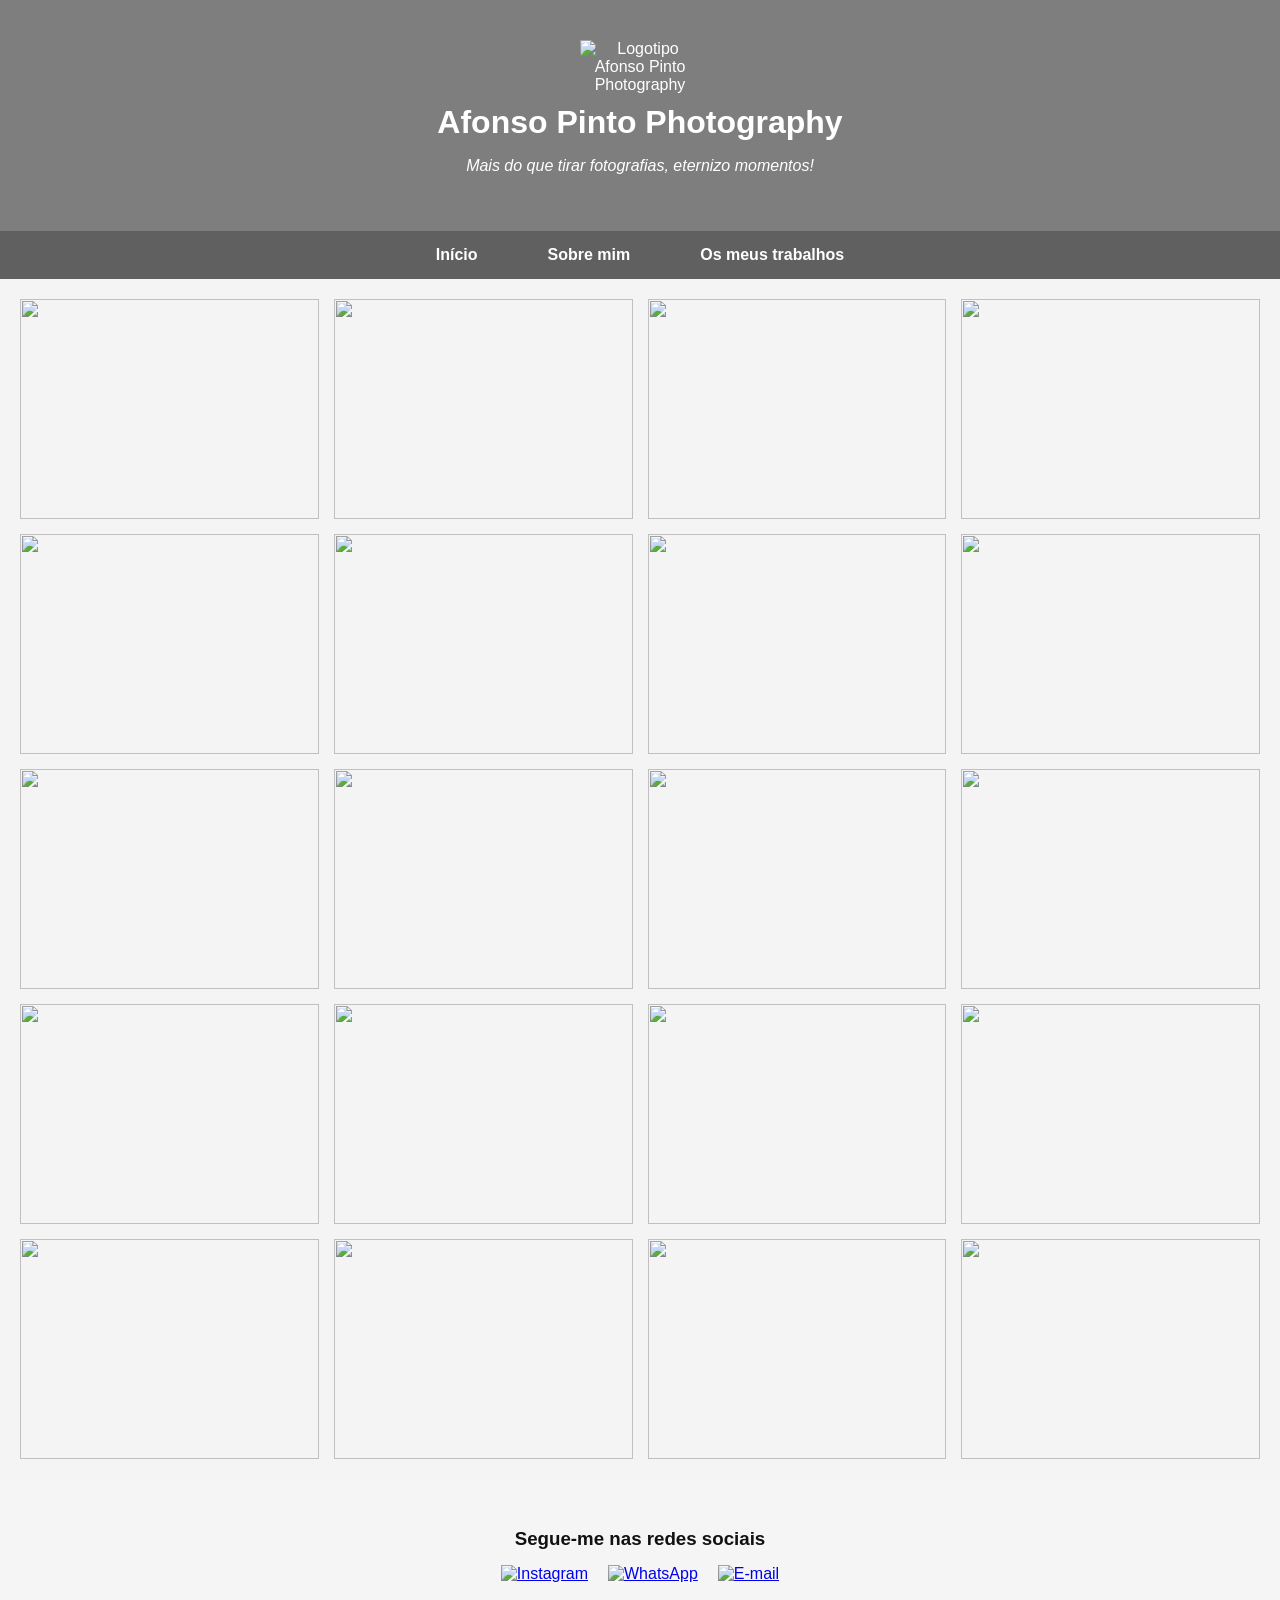
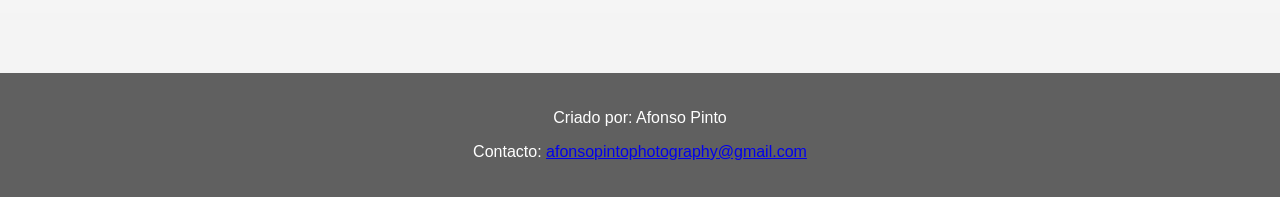
==== osmeustrabalhos.html @ 2431ae3b "pages" ====
<!DOCTYPE html>
<html lang="pt">

<head>
  <link rel="icon" href="imagens favicon/favicon.ico.jpeg" type="image/x-icon">
<meta charset="UTF-8">
<meta name="viewport" content="width=device-width, initial-scale=1.0">
<title>Os meus trabalhos | Afonso Pinto Photography</title>
<link rel="stylesheet" type="text/css" href="style.css">
</head>

<body>

<header class="banner">

    <!-- LOGOTIPO -->
    <img src="imagens inicio/logo afonso pinto photography.png" alt="Logotipo Afonso Pinto Photography" class="logo">

    <div class="titulo">
        <h1>Afonso Pinto Photography</h1>
        <p>Mais do que tirar fotografias, eternizo momentos!</p>
    </div>

</header>


<nav>
    <ul>
       <li><a href="index.html">Início</a></li>
       <li><a href="sobremim.html">Sobre mim</a></li>
        <li><a href="osmeustrabalhos.html">Os meus trabalhos</a></li>
    </ul>
</nav>

<div class="galeria">

<img src="imagens o meu trabalho/1.JPG" onclick="abrirImagem(this)">
<img src="imagens o meu trabalho/2.JPG" onclick="abrirImagem(this)">
<img src="imagens o meu trabalho/3.jpeg" onclick="abrirImagem(this)">
<img src="imagens o meu trabalho/4.jpeg" onclick="abrirImagem(this)">
<img src="imagens o meu trabalho/5.jpg" onclick="abrirImagem(this)">
<img src="imagens o meu trabalho/6.jpg" onclick="abrirImagem(this)">
<img src="imagens o meu trabalho/7.JPG" onclick="abrirImagem(this)">
<img src="imagens o meu trabalho/8.JPG" onclick="abrirImagem(this)">
<img src="imagens o meu trabalho/9.JPG" onclick="abrirImagem(this)">
<img src="imagens o meu trabalho/10.JPG" onclick="abrirImagem(this)">
<img src="imagens o meu trabalho/11.JPG" onclick="abrirImagem(this)">
<img src="imagens o meu trabalho/12.JPG" onclick="abrirImagem(this)">
<img src="imagens o meu trabalho/13.JPG" onclick="abrirImagem(this)">
<img src="imagens o meu trabalho/14.JPG" onclick="abrirImagem(this)">
<img src="imagens o meu trabalho/15.JPG" onclick="abrirImagem(this)">
<img src="imagens o meu trabalho/16.JPG" onclick="abrirImagem(this)">
<img src="imagens o meu trabalho/17.JPG" onclick="abrirImagem(this)">
<img src="imagens o meu trabalho/18.JPG" onclick="abrirImagem(this)">
<img src="imagens o meu trabalho/19.jpg" onclick="abrirImagem(this)">
<img src="imagens o meu trabalho/20.jpg" onclick="abrirImagem(this)">

</div>

<!-- LIGHTBOX -->
<div id="lightbox">
<span class="fechar" onclick="fecharImagem()">✖</span>
<span class="seta esquerda" onclick="anterior()">❮</span>
<img id="lightbox-img">
<span class="seta direita" onclick="proxima()">❯</span>
</div>

<!-- NOVA SECÇÃO REDES SOCIAIS -->
<section class="redes-sociais">
    <h3>Segue-me nas redes sociais</h3>

    <div class="icones-redes">
        <a href="https://www.instagram.com/afonsopinto_photography/" target="_blank">
            <img src="imagens contactos/iconinsta.png" alt="Instagram" class="icone">
        </a>

        <a href="https://wa.me/351931894827" target="_blank">
            <img src="imagens contactos/iconwpp.png" alt="WhatsApp" class="icone">
        </a>

        <a href="mailto:afonsopintophotography@gmail.com" target="_blank">
            <img src="imagens contactos/icone-mail.png" alt="E-mail" class="icone">
        </a>
    </div>
</section>

<footer>
<p>Criado por: Afonso Pinto</p>
<p>Contacto: <a href="mailto:afonsopintophotography@gmail.com">afonsopintophotography@gmail.com</a></p>
</footer>

<script>

let imagens = document.querySelectorAll(".galeria img");
let lightbox = document.getElementById("lightbox");
let lightboxImg = document.getElementById("lightbox-img");

let indexAtual = 0;

function abrirImagem(img){
    indexAtual = [...imagens].indexOf(img);
    lightbox.style.display="flex";
    lightboxImg.src = img.src;
}

function fecharImagem(){
    lightbox.style.display="none";
}

function proxima(){
    indexAtual++;
    if(indexAtual >= imagens.length) indexAtual = 0;
    lightboxImg.src = imagens[indexAtual].src;
}

function anterior(){
    indexAtual--;
    if(indexAtual < 0) indexAtual = imagens.length-1;
    lightboxImg.src = imagens[indexAtual].src;
}

/* fechar com ESC */
document.addEventListener("keydown", function(e){
    if(e.key==="Escape") fecharImagem();
});

</script>

</body>
</html>
---- style.css ----
body{
  margin:0;
  font-family:'Poppins',sans-serif;
  background:rgb(172, 172, 172);
  color:#111;
}

/* ---------- HEADER PREMIUM ---------- */

.banner{
  display:flex;
  align-items:center;
  justify-content:center;
  flex-direction:column;
  padding:40px 20px;
}

.logo{
  width:120px;
}

.titulo h1{
  margin:10px 0 0;
  font-weight:600;
  text-align: center;
}

nav{
  text-align:center;
  margin-bottom:0; /* Removido espaço extra abaixo do menu */
}

nav ul{
  list-style:none;
  padding:0;
  margin:0;
}

nav li{
  display:inline-block;
  margin:0 15px;
}

nav a{
  text-decoration:none;
  color:#111;
  font-weight:500;
}

/* ---------- HERO CINEMATIC ---------- */

.hero{
  width:100%;
  height:60vh; /* Altura menor para que fique logo abaixo do menu */
  overflow:hidden;
  display:flex;
  align-items:flex-start; /* Coloca a imagem mais para cima */
  justify-content:center;
}

.hero img{
  width:100%;
  height:100%;
  object-fit:contain; /* Garante que a imagem apareça completa sem cortar */
}

/* ---------- MEDIA GRID ---------- */

.media-container{
  display:flex;
  justify-content:center;
  gap:40px;
  flex-wrap:wrap;
  margin:80px auto;
}

.media-box{
  width:280px;
  height:500px;
  overflow:hidden;
  border-radius:18px;
  box-shadow:0 20px 50px rgba(0,0,0,0.15);
  transition:0.5s;
  opacity:0;
  transform:translateY(40px);
}

.media-box.show{
  opacity:1;
  transform:translateY(0);
}

.media-box:hover{
  transform:translateY(-10px);
}

.media-box img, .media-box video{
  width:100%;
  height:100%;
  object-fit:cover;
  border-radius:18px;
}

/* ---------- TEXTO CINEMATIC ---------- */

.media-texto{
  max-width:700px;
  margin:120px auto;
  text-align:justify;
  padding:0 20px;
}

.media-texto h2{
  font-size:34px;
  margin-bottom:20px;
}

.media-texto p{
  font-size:18px;
  color:#2e2e2e;
  line-height:1.8;
}

/* RESPONSIVO */

@media(max-width:768px){
  .hero{
    height:50vh;
  }
  .media-container{
    flex-direction:column;
    align-items:center;
  }
}

/* VIDEO NORMAL */
.media-box video{
  width:100%;
  height:100%;
  object-fit:cover;
  border-radius:18px;
}

/* VIDEO EM FULLSCREEN */
.media-box video:fullscreen{
  width:100vw;
  height:100vh;
  object-fit:contain;
  background:black;
  border-radius:0;
}

/* Compatibilidade browsers */
.media-box video:-webkit-full-screen{
  object-fit:contain;
  background:black;
}

.media-box video:-ms-fullscreen{
  object-fit:contain;
  background:black;
}

footer{
  text-align:center;
  padding:40px;
  background:rgb(110, 110, 110);
  color:rgb(0, 0, 0);
}

/* ---------- SOBRE MIM ESTILO CINEMATIC ---------- */

.sobre-mim{
  max-width:1000px;
  margin:100px auto;
  padding:0 20px;
  text-align:center;
}

.sobre-mim h2{
  font-size:34px;
  margin-bottom:50px;
}

.conteudo-sobre{
  display:flex;
  align-items:stretch; /* importante */
  justify-content:center;
  gap:50px;
  flex-wrap:wrap;
}

/* FAZ O TEXTO TER A MESMA ALTURA DA FOTO */
.texto-sobre{
  max-width:500px;
  text-align:justify;
  display:flex;
  flex-direction:column;
  justify-content:center; /* centraliza o texto verticalmente */
}

.foto-perfil{
  width:280px;
  height:380px;
  overflow:hidden;
  border-radius:18px;
  box-shadow:0 20px 50px rgba(0,0,0,0.15);
}

.foto-perfil img{
  width:100%;
  height:100%;
  object-fit:cover;
}

.texto-sobre p{
  font-size:18px;
  color:#2e2e2e;
  line-height:1.8;
}

/* RESPONSIVO */

@media(max-width:768px){
  .conteudo-sobre{
    flex-direction:column;
    text-align:center;
  }

  .texto-sobre{
    text-align:justify;
  }
}

.media-box img {
  transition: transform 0.3s ease;
}

.media-box img:hover {
  transform: scale(1.05);
}

/* ===== GALERIA ===== */

.galeria{
    display:grid;
    grid-template-columns:repeat(4,1fr); /* linha com 4 imagens */
    gap:15px;
    padding:20px;
}

/* imagens todas iguais */
.galeria img{
    width:100%;
    height:220px;
    object-fit:cover; /* corta imagem mantendo proporção */
    cursor:pointer;
    transition:0.3s;
}

/* zoom ao passar o mouse */
.galeria img:hover{
    transform:scale(1.08);
}

/* ===== LIGHTBOX FULLSCREEN ===== */

#lightbox{
    position:fixed;
    top:0;
    left:0;
    width:100%;
    height:100%;
    background:rgba(0,0,0,0.9);
    display:none;
    justify-content:center;
    align-items:center;
    z-index:999;
}

#lightbox img{
    max-width:90%;
    max-height:90%;
}

/* botão fechar */
.fechar{
    position:absolute;
    top:20px;
    right:30px;
    color:white;
    font-size:30px;
    cursor:pointer;
}

/* setas */
.seta{
    position:absolute;
    top:50%;
    transform:translateY(-50%);
    color:white;
    font-size:40px;
    cursor:pointer;
    user-select:none;
}

.esquerda{ left:20px; }
.direita{ right:20px; }

.media-texto h1 {
  text-align: center;
}

/* ANIMAÇÃO TIPO APPLE */

.animar-texto {
  opacity: 0;
  transform: translateY(60px);
  filter: blur(8px);
  transition: 
    opacity 1.2s ease,
    transform 1.2s cubic-bezier(0.22, 1, 0.36, 1),
    filter 1.2s ease;
}

.animar-texto.show {
  opacity: 1;
  transform: translateY(0);
  filter: blur(0);
}

/* ===== CONFIGURAÇÃO GERAL ===== */

body {
    margin: 0;
    font-family: Arial, Helvetica, sans-serif;
    background-color: #f4f4f4;
}

/* ===== HEADER ===== */

.banner {
    text-align: center;
    padding: 40px 20px;
    background-color: #7e7e7e;
    color: white;
}

.logo {
    width: 120px;
}

.titulo h1 {
    margin: 10px 0 5px 0;
}

.titulo p {
    font-style: italic;
}

/* ===== MENU ===== */

nav {
    background-color: #606060;
}

nav ul {
    list-style: none;
    margin: 0;
    padding: 0;
    display: flex;
    justify-content: center;
}

nav ul li {
    padding: 15px 20px;
}

nav ul li a {
    color: white;
    text-decoration: none;
    font-weight: bold;
}

nav ul li a:hover {
    color: #ccc;
}

/* ===== FORMULÁRIO ===== */

.formulario-contacto {
    max-width: 600px;
    margin: 60px auto;
    padding: 40px;
    background-color: #ffffff;
    border-radius: 12px;
    box-shadow: 0 8px 25px rgba(0,0,0,0.1);
}

.formulario-contacto h2 {
    text-align: center;
    margin-bottom: 30px;
    font-size: 28px;
}

.formulario-contacto label {
    display: block;
    margin-bottom: 8px;
    font-weight: 600;
}

.formulario-contacto input,
.formulario-contacto textarea {
    width: 100%;
    padding: 12px;
    margin-bottom: 20px;
    border-radius: 8px;
    border: 1px solid #ccc;
    font-size: 15px;
    transition: 0.3s ease;
}

.formulario-contacto input:focus,
.formulario-contacto textarea:focus {
    border-color: #000;
    outline: none;
    box-shadow: 0 0 8px rgba(0,0,0,0.15);
}

.formulario-contacto button {
    width: 100%;
    padding: 14px;
    background-color: #000;
    color: #fff;
    border: none;
    border-radius: 8px;
    font-size: 16px;
    cursor: pointer;
    transition: 0.3s ease;
}

.formulario-contacto button:hover {
    background-color: #444;
    transform: translateY(-2px);
}

/* ===== FOOTER ===== */

footer {
    text-align: center;
    padding: 20px;
    background-color: #606060;
    color: white;
    margin-top: 60px;
}

.redes-sociais {
    text-align: center;
    padding: 30px 0;
    background-color: #f5f5f5;
}

.redes-sociais h3 {
    margin-bottom: 15px;
}

.icones-redes {
    display: flex;
    justify-content: center;
    gap: 20px;
}

.icone {
    width: 35px;
    height: 35px;
    transition: transform 0.3s ease;
}

.icone:hover {
    transform: scale(1.2);
}


/* GALERIA ESTILO NETFLIX */

.galeria-videos{
display:grid;
grid-template-columns:repeat(auto-fit,minmax(280px,1fr));
gap:20px;
padding:40px;
}

.video-thumb{
position:relative;
overflow:hidden;
border-radius:10px;
cursor:pointer;
transition:transform 0.3s;
}

.video-thumb:hover{
transform:scale(1.05);
}

.video-thumb video{
width:100%;
height:200px;
object-fit:cover;
border-radius:10px;
}

/* BOTÃO PLAY */

.play-icon{
position:absolute;
top:50%;
left:50%;
transform:translate(-50%,-50%);
font-size:50px;
color:white;
opacity:0.8;
pointer-events:none;
}

/* MODAL VIDEO */

.modal{
display:none;
position:fixed;
z-index:1000;
left:0;
top:0;
width:100%;
height:100%;
background-color:rgba(0,0,0,0.9);
justify-content:center;
align-items:center;
}

.modal video{
width:80%;
max-height:80%;
border-radius:10px;
}

/* BOTÃO FECHAR */

.fechar{
position:absolute;
top:30px;
right:40px;
font-size:40px;
color:white;
cursor:pointer;
}
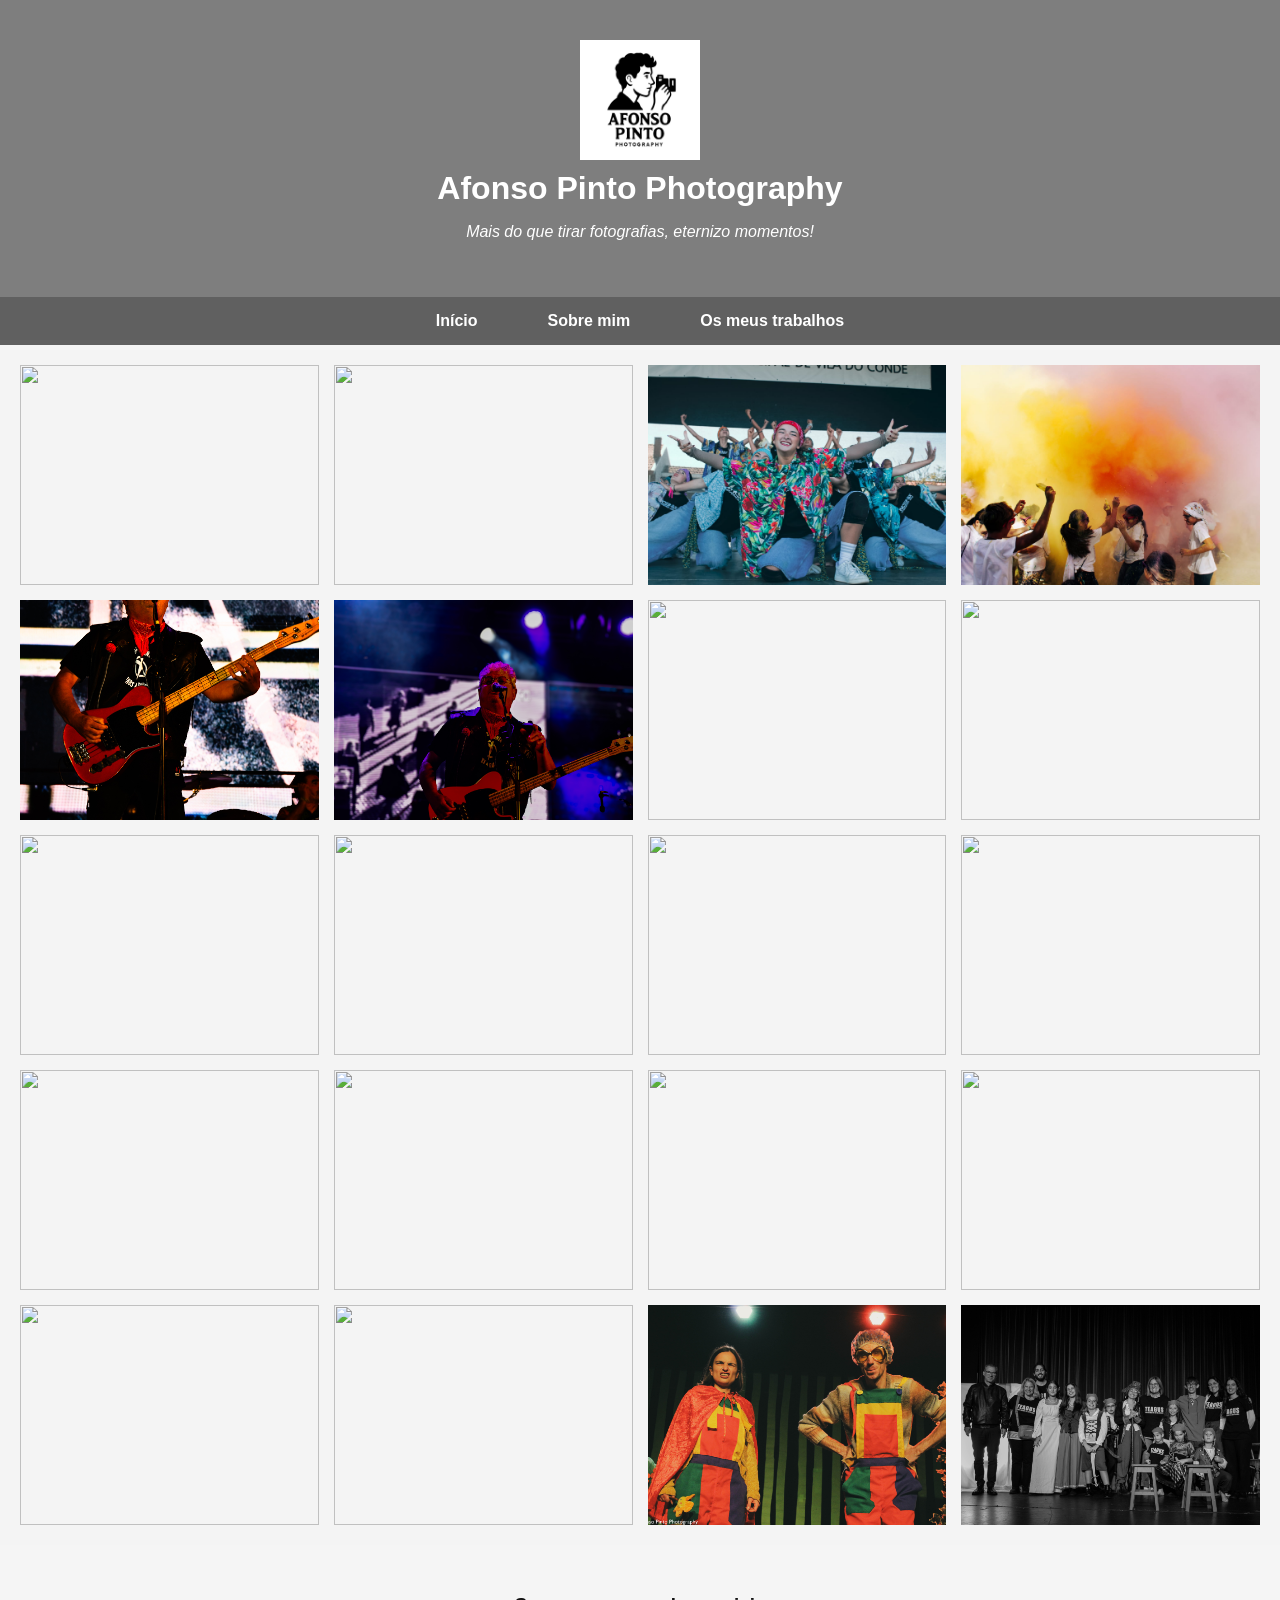
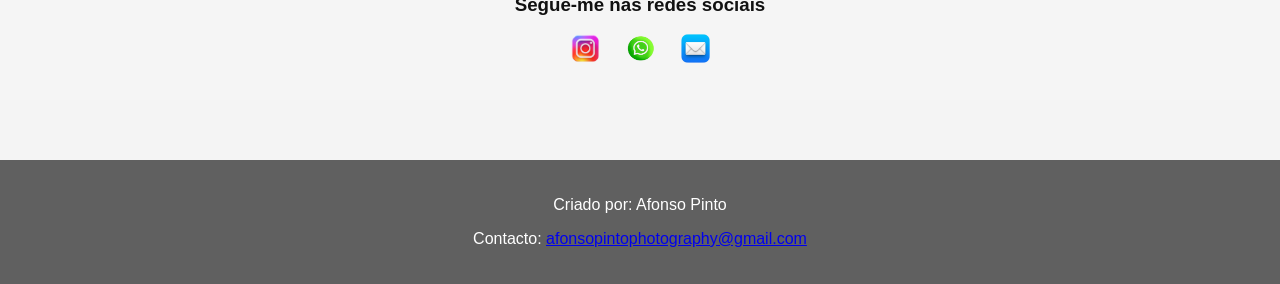
==== commit f5895fa8: "new adjustments" ====
--- a/osmeustrabalhos.html
+++ b/osmeustrabalhos.html
@@ -34,26 +34,26 @@
 
 <div class="galeria">
 
-<img src="imagens o meu trabalho/1.JPG" onclick="abrirImagem(this)">
-<img src="imagens o meu trabalho/2.JPG" onclick="abrirImagem(this)">
-<img src="imagens o meu trabalho/3.jpeg" onclick="abrirImagem(this)">
-<img src="imagens o meu trabalho/4.jpeg" onclick="abrirImagem(this)">
-<img src="imagens o meu trabalho/5.jpg" onclick="abrirImagem(this)">
-<img src="imagens o meu trabalho/6.jpg" onclick="abrirImagem(this)">
-<img src="imagens o meu trabalho/7.JPG" onclick="abrirImagem(this)">
-<img src="imagens o meu trabalho/8.JPG" onclick="abrirImagem(this)">
-<img src="imagens o meu trabalho/9.JPG" onclick="abrirImagem(this)">
-<img src="imagens o meu trabalho/10.JPG" onclick="abrirImagem(this)">
-<img src="imagens o meu trabalho/11.JPG" onclick="abrirImagem(this)">
-<img src="imagens o meu trabalho/12.JPG" onclick="abrirImagem(this)">
-<img src="imagens o meu trabalho/13.JPG" onclick="abrirImagem(this)">
-<img src="imagens o meu trabalho/14.JPG" onclick="abrirImagem(this)">
-<img src="imagens o meu trabalho/15.JPG" onclick="abrirImagem(this)">
-<img src="imagens o meu trabalho/16.JPG" onclick="abrirImagem(this)">
-<img src="imagens o meu trabalho/17.JPG" onclick="abrirImagem(this)">
-<img src="imagens o meu trabalho/18.JPG" onclick="abrirImagem(this)">
-<img src="imagens o meu trabalho/19.jpg" onclick="abrirImagem(this)">
-<img src="imagens o meu trabalho/20.jpg" onclick="abrirImagem(this)">
+<img src="1.JPG" onclick="abrirImagem(this)">
+<img src="2.JPG" onclick="abrirImagem(this)">
+<img src="3.jpeg" onclick="abrirImagem(this)">
+<img src="4.jpeg" onclick="abrirImagem(this)">
+<img src="5.jpg" onclick="abrirImagem(this)">
+<img src="6.jpg" onclick="abrirImagem(this)">
+<img src="7.JPG" onclick="abrirImagem(this)">
+<img src="8.JPG" onclick="abrirImagem(this)">
+<img src="9.JPG" onclick="abrirImagem(this)">
+<img src="10.JPG" onclick="abrirImagem(this)">
+<img src="11.JPG" onclick="abrirImagem(this)">
+<img src="12.JPG" onclick="abrirImagem(this)">
+<img src="13.JPG" onclick="abrirImagem(this)">
+<img src="14.JPG" onclick="abrirImagem(this)">
+<img src="15.JPG" onclick="abrirImagem(this)">
+<img src="16.JPG" onclick="abrirImagem(this)">
+<img src="17.JPG" onclick="abrirImagem(this)">
+<img src="18.JPG" onclick="abrirImagem(this)">
+<img src="19.jpg" onclick="abrirImagem(this)">
+<img src="20.jpg" onclick="abrirImagem(this)">
 
 </div>
 
@@ -127,4 +127,4 @@
 </script>
 
 </body>
-</html>+</html>
